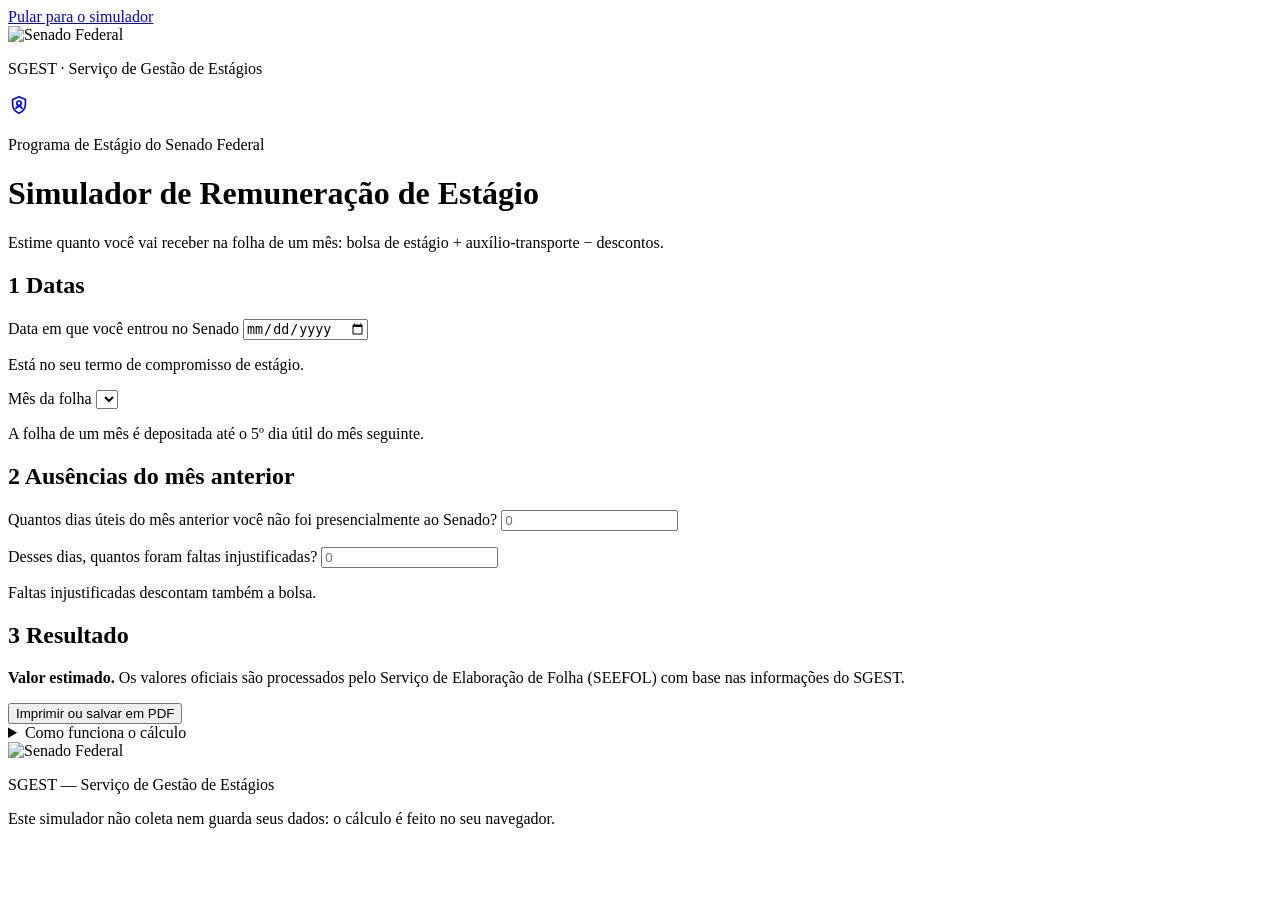
==== web/index.html @ 9984dfb2 "Banner de compartilhamento e ícone para a tela inicial - banner-compartilhar.png (1200×630) com meta" ====
<!doctype html>
<html lang="pt-BR">
  <head>
    <meta charset="utf-8" />
    <meta name="viewport" content="width=device-width, initial-scale=1" />
    <title>Simulador de Remuneração de Estágio — Senado Federal</title>
    <meta name="description" content="Estime a bolsa de estágio e o auxílio-transporte de um mês no Senado Federal. O cálculo é feito no seu navegador." />
    <meta name="referrer" content="no-referrer" />

    <!-- Ícones (aba do navegador e "Adicionar à tela inicial") -->
    <link rel="icon" href="./marca/icone.svg" type="image/svg+xml" />
    <link rel="icon" href="./marca/favicon-32.png" sizes="32x32" type="image/png" />
    <link rel="apple-touch-icon" href="./marca/apple-touch-icon.png" />
    <link rel="manifest" href="./manifest.webmanifest" />
    <meta name="theme-color" content="#28166f" />
    <meta name="apple-mobile-web-app-title" content="Simulador Estágio" />

    <!-- Prévia ao compartilhar o link (WhatsApp, Teams, e-mail…). A imagem
         precisa de endereço absoluto: se o site mudar de domínio, atualize aqui. -->
    <meta property="og:type" content="website" />
    <meta property="og:locale" content="pt_BR" />
    <meta property="og:site_name" content="Senado Federal · SGEST" />
    <meta property="og:title" content="Simulador de Remuneração de Estágio" />
    <meta property="og:description" content="Estime a bolsa de estágio e o auxílio-transporte da sua folha no Senado Federal." />
    <meta property="og:url" content="https://sgestsenado.github.io/simulador-remuneracao-estagio/" />
    <meta property="og:image" content="https://sgestsenado.github.io/simulador-remuneracao-estagio/marca/banner-compartilhar.png" />
    <meta property="og:image:type" content="image/png" />
    <meta property="og:image:width" content="1200" />
    <meta property="og:image:height" content="630" />
    <meta property="og:image:alt" content="Simulador de Remuneração de Estágio do Senado Federal" />
    <meta name="twitter:card" content="summary_large_image" />
  </head>
  <body>
    <a class="pular" href="#form">Pular para o simulador</a>

    <header class="topo">
      <div class="topo__barra">
        <img class="topo__logo" src="./marca/senado-horizontal-degrade.svg" alt="Senado Federal" width="465" height="200" />
        <div class="topo__direita">
          <p class="topo__orgao">SGEST · Serviço de Gestão de Estágios</p>
          <a class="topo__admin nao-imprimir" href="./admin/" aria-label="Painel administrativo do SGEST (acesso restrito)" title="Painel administrativo (acesso restrito ao SGEST)">
            <svg viewBox="0 0 24 24" width="22" height="22" aria-hidden="true" focusable="false">
              <path fill="none" stroke="currentColor" stroke-width="1.8" stroke-linecap="round" stroke-linejoin="round" d="M12 3l7 3v5c0 4.5-3 8.3-7 10-4-1.7-7-5.5-7-10V6l7-3z" />
              <circle cx="12" cy="10" r="2.4" fill="none" stroke="currentColor" stroke-width="1.8" />
              <path fill="none" stroke="currentColor" stroke-width="1.8" stroke-linecap="round" d="M8.6 15.6c.8-1.4 2-2.1 3.4-2.1s2.6.7 3.4 2.1" />
            </svg>
          </a>
        </div>
      </div>
      <div class="faixa">
        <div class="faixa__conteudo">
          <p class="faixa__selo">Programa de Estágio do Senado Federal</p>
          <h1 class="faixa__titulo">Simulador de Remuneração de Estágio</h1>
          <p class="faixa__texto">
            Estime quanto você vai receber na folha de um mês: bolsa de estágio + auxílio-transporte − descontos.
          </p>
        </div>
      </div>
    </header>

    <main id="conteudo" class="layout">
      <div id="aviso-parametros" class="alerta alerta--atencao layout__largo" role="status" hidden></div>

      <form id="form" class="layout__form" novalidate>
        <!-- 1. Datas -->
        <section class="card" aria-labelledby="t-datas">
          <h2 class="card__titulo" id="t-datas"><span class="card__num" aria-hidden="true">1</span> Datas</h2>
          <div class="card__corpo">
            <div class="campo" data-campo="dataEntrada">
              <label for="data-entrada">Data em que você entrou no Senado</label>
              <input type="date" id="data-entrada" required aria-describedby="data-entrada-ajuda data-entrada-erro" />
              <p class="campo__ajuda" id="data-entrada-ajuda">Está no seu termo de compromisso de estágio.</p>
              <p class="campo__erro" id="data-entrada-erro" hidden></p>
            </div>

            <div class="campo" data-campo="folha">
              <label for="folha">Mês da folha</label>
              <select id="folha" aria-describedby="folha-ajuda folha-erro"></select>
              <p class="campo__ajuda" id="folha-ajuda">A folha de um mês é depositada até o 5º dia útil do mês seguinte.</p>
              <p class="campo__erro" id="folha-erro" hidden></p>
            </div>

            <!-- Modo desligamento desativado até validação do SGEST (chave em src/simulador/main.ts) -->
            <fieldset class="campo alternancia" data-recurso="desligamento" hidden>
              <legend>Tipo de folha</legend>
              <div class="alternancia__opcoes">
                <input type="radio" name="modo" id="modo-comum" value="comum" checked />
                <label for="modo-comum">Mês comum</label>
                <input type="radio" name="modo" id="modo-desligamento" value="desligamento" />
                <label for="modo-desligamento">Último mês (desligamento)</label>
              </div>
            </fieldset>

            <div class="campo" data-campo="desligamento.dataSaida" id="bloco-saida" hidden>
              <label for="data-saida">Data do desligamento (seu último dia de estágio)</label>
              <input type="date" id="data-saida" aria-describedby="data-saida-ajuda data-saida-erro" />
              <p class="campo__ajuda" id="data-saida-ajuda"></p>
              <p class="campo__erro" id="data-saida-erro" hidden></p>
            </div>

            <div id="bloco-ferias" hidden>
              <fieldset class="campo" id="situacao-ferias" aria-describedby="situacao-ferias-ajuda situacao-ferias-erro">
                <legend>Suas primeiras férias</legend>
                <p class="campo__ajuda" id="situacao-ferias-ajuda">As férias são sempre de 30 dias e só podem ser tiradas depois de completar 1 ano de contrato.</p>
                <div class="opcoes-radio">
                  <label data-opcao="tirou"><input type="radio" name="situacao-ferias" value="tirou" /> Já tirei os 30 dias</label>
                  <label data-opcao="nao-tirou"><input type="radio" name="situacao-ferias" value="nao-tirou" /> <span id="rotulo-nao-tirou">Ainda não tirei (recebo em dinheiro)</span></label>
                  <label data-opcao="em-andamento"><input type="radio" name="situacao-ferias" value="em-andamento" /> Estou de férias (saí durante as férias)</label>
                  <label data-opcao="junto-com-ultimas"><input type="radio" name="situacao-ferias" value="junto-com-ultimas" /> Vou tirar junto com as últimas férias</label>
                </div>
                <p class="campo__erro" id="situacao-ferias-erro" hidden></p>
              </fieldset>
              <div class="campo" id="bloco-inicio-ferias" hidden>
                <label for="inicio-ferias">Data em que suas férias começaram</label>
                <input type="date" id="inicio-ferias" aria-describedby="inicio-ferias-ajuda inicio-ferias-erro" />
                <p class="campo__ajuda" id="inicio-ferias-ajuda">Os dias de férias que faltavam são pagos em dinheiro.</p>
                <p class="campo__erro" id="inicio-ferias-erro" hidden></p>
              </div>
              <p class="nota" id="ferias-info"></p>
            </div>
          </div>
        </section>

        <!-- 2. Ausências -->
        <section class="card" aria-labelledby="t-ausencias">
          <h2 class="card__titulo" id="t-ausencias">
            <span class="card__num" aria-hidden="true">2</span> <span id="t-ausencias-texto">Ausências do mês anterior</span>
          </h2>
          <div class="card__corpo">
            <p id="nota-entrada" class="nota" hidden></p>

            <div id="bloco-mes-anterior">
              <div class="campo" data-campo="mesAnterior.diasNaoPresenciais">
                <label for="ant-nao-presenciais" id="ant-nao-presenciais-rotulo">Quantos dias úteis do mês anterior você não foi presencialmente ao Senado?</label>
                <input type="number" id="ant-nao-presenciais" inputmode="numeric" min="0" step="1" placeholder="0" aria-describedby="ant-nao-presenciais-ajuda ant-nao-presenciais-erro" />
                <p class="campo__ajuda" id="ant-nao-presenciais-ajuda"></p>
                <p class="campo__erro" id="ant-nao-presenciais-erro" hidden></p>
              </div>
              <div class="campo" data-campo="mesAnterior.faltasInjustificadas">
                <label for="ant-faltas" id="ant-faltas-rotulo">Desses dias, quantos foram faltas injustificadas?</label>
                <input type="number" id="ant-faltas" inputmode="numeric" min="0" step="1" placeholder="0" aria-describedby="ant-faltas-ajuda ant-faltas-erro" />
                <p class="campo__ajuda" id="ant-faltas-ajuda">Faltas injustificadas descontam também a bolsa.</p>
                <p class="campo__erro" id="ant-faltas-erro" hidden></p>
              </div>
            </div>

            <div id="bloco-mes-atual" hidden>
              <h3 class="subtitulo" id="t-mes-atual">Ausências do mês do desligamento</h3>
              <div class="campo" data-campo="desligamento.mesAtual.diasNaoPresenciais">
                <label for="atual-nao-presenciais" id="atual-nao-presenciais-rotulo">Quantos dias úteis deste mês você não foi presencialmente ao Senado?</label>
                <input type="number" id="atual-nao-presenciais" inputmode="numeric" min="0" step="1" placeholder="0" aria-describedby="atual-nao-presenciais-ajuda atual-nao-presenciais-erro" />
                <p class="campo__ajuda" id="atual-nao-presenciais-ajuda"></p>
                <p class="campo__erro" id="atual-nao-presenciais-erro" hidden></p>
              </div>
              <div class="campo" data-campo="desligamento.mesAtual.faltasInjustificadas">
                <label for="atual-faltas">Desses dias, quantos foram faltas injustificadas?</label>
                <input type="number" id="atual-faltas" inputmode="numeric" min="0" step="1" placeholder="0" aria-describedby="atual-faltas-erro" />
                <p class="campo__erro" id="atual-faltas-erro" hidden></p>
              </div>

            </div>
          </div>
        </section>
      </form>

      <!-- 3. Resultado -->
      <section class="card card--resultado layout__resultado" aria-labelledby="t-resultado">
        <h2 class="card__titulo card__titulo--destaque" id="t-resultado"><span class="card__num" aria-hidden="true">3</span> Resultado</h2>
        <div class="card__corpo">
          <div class="destaque" aria-live="polite" aria-atomic="true" id="resumo"></div>
          <div id="extrato"></div>
          <p class="aviso-oficial">
            <strong>Valor estimado.</strong> Os valores oficiais são processados pelo Serviço de Elaboração de Folha (SEEFOL) com base nas informações do SGEST.
          </p>
          <button type="button" class="botao botao--secundario nao-imprimir" id="imprimir">Imprimir ou salvar em PDF</button>
        </div>
      </section>

      <details class="como-funciona layout__largo" id="como-funciona">
        <summary>Como funciona o cálculo</summary>
        <div class="como-funciona__corpo">
          <h3>O que você recebe</h3>
          <ul>
            <li><strong>Bolsa de estágio:</strong> valor mensal integral de <span data-valor="bolsa">—</span>.</li>
            <li><strong>Auxílio-transporte (AT):</strong> <span data-valor="at">—</span> por dia útil do mês. Só é devido nos dias em que você vai presencialmente ao Senado.</li>
            <li>Dias úteis são de segunda a sexta, menos os feriados e pontos facultativos do Senado.</li>
            <li>O <strong>valor diário da bolsa</strong> é a bolsa mensal dividida pelo número de dias do mês (28, 29, 30 ou 31).</li>
            <li>Bolsa e AT são depositados <strong>até o 5º dia útil do mês seguinte</strong> ao de referência.</li>
          </ul>

          <h3>Os descontos são do mês anterior</h3>
          <p>A folha de um mês paga o valor cheio e desconta as ausências do mês anterior, para dar tempo de processar e corrigir a frequência.</p>
          <ul>
            <li><strong>Dia sem presença física</strong> (falta, atestado, recesso ou trabalho remoto autorizado): desconta o AT daquele dia.</li>
            <li><strong>Falta injustificada</strong>: desconta também a bolsa daquele dia (bolsa mensal ÷ número de dias do mês da falta).</li>
            <li>No <strong>recesso</strong>, a bolsa é mantida integralmente; o AT é descontado no mês seguinte, porque recesso não é trabalho presencial.</li>
          </ul>

          <h3>Primeiro e segundo mês</h3>
          <ul>
            <li>No <strong>mês em que você entra</strong>, a primeira folha é proporcional ao período a partir da entrada: bolsa pelos dias corridos desde a entrada (cada dia vale a bolsa ÷ número de dias do mês) e AT pelos dias úteis desde a entrada. Não há descontos, porque não existe mês anterior.</li>
            <li>No <strong>segundo mês</strong>, informe só as ausências a partir da sua data de entrada. Os dias anteriores à entrada não entraram na sua primeira folha.</li>
          </ul>

          <div data-recurso="desligamento" hidden>
          <h3>Último mês (desligamento)</h3>
          <ul>
            <li>São descontadas as ausências do mês anterior e também as do próprio mês do desligamento.</li>
            <li><strong>Férias</strong> são sempre de 30 dias e só depois de completar 1 ano. As que não foram usufruídas são pagas em dinheiro na saída (só bolsa, sem AT; cada dia vale a bolsa ÷ 30): as primeiras férias inteiras (ou os dias que faltavam, se você saiu durante elas) e as segundas proporcionais, 2,5 dias por mês completo depois do 1º ano. Com menos de 1 ano, 2,5 dias por mês completo.</li>
            <li>Quem completa 2 anos <strong>usufrui as últimas férias nos 30 dias finais</strong> do contrato (obrigatório): a bolsa é paga normalmente e não há AT nesses dias.</li>
            <li>O contrato termina, no máximo, na véspera do dia em que você completa 2 anos de estágio.</li>
          </ul>
          </div>

          <h3>Regras a confirmar com o SGEST</h3>
          <p>Nestes pontos o simulador usa uma regra provisória e avisa quando ela afeta o resultado:</p>
          <ul>
            <li data-recurso="desligamento" hidden>Fração de mês no recesso proporcional (hoje: conta só meses completos).</li>
            <li data-recurso="desligamento" hidden>Desligamento no meio do mês (hoje: bolsa pelos dias corridos até a saída, cada dia = bolsa ÷ dias do mês, e AT por dias úteis até a saída).</li>
            <li>Desconto do mês anterior após reajuste (hoje: usa o valor vigente no mês anterior).</li>
          </ul>

          <p class="dica"><strong>Dica SGEST:</strong> acompanhe seus lançamentos e confira sua frequência regularmente.</p>
        </div>
      </details>
    </main>

    <footer class="rodape">
      <div class="rodape__conteudo">
        <img class="rodape__logo" src="./marca/senado-horizontal-branco.svg" alt="Senado Federal" width="438" height="200" />
        <div>
          <p class="rodape__orgao">SGEST — Serviço de Gestão de Estágios</p>
          <p class="rodape__privacidade">Este simulador não coleta nem guarda seus dados: o cálculo é feito no seu navegador.</p>
        </div>
      </div>
    </footer>

    <script type="module" src="./src/simulador/main.ts"></script>
  </body>
</html>
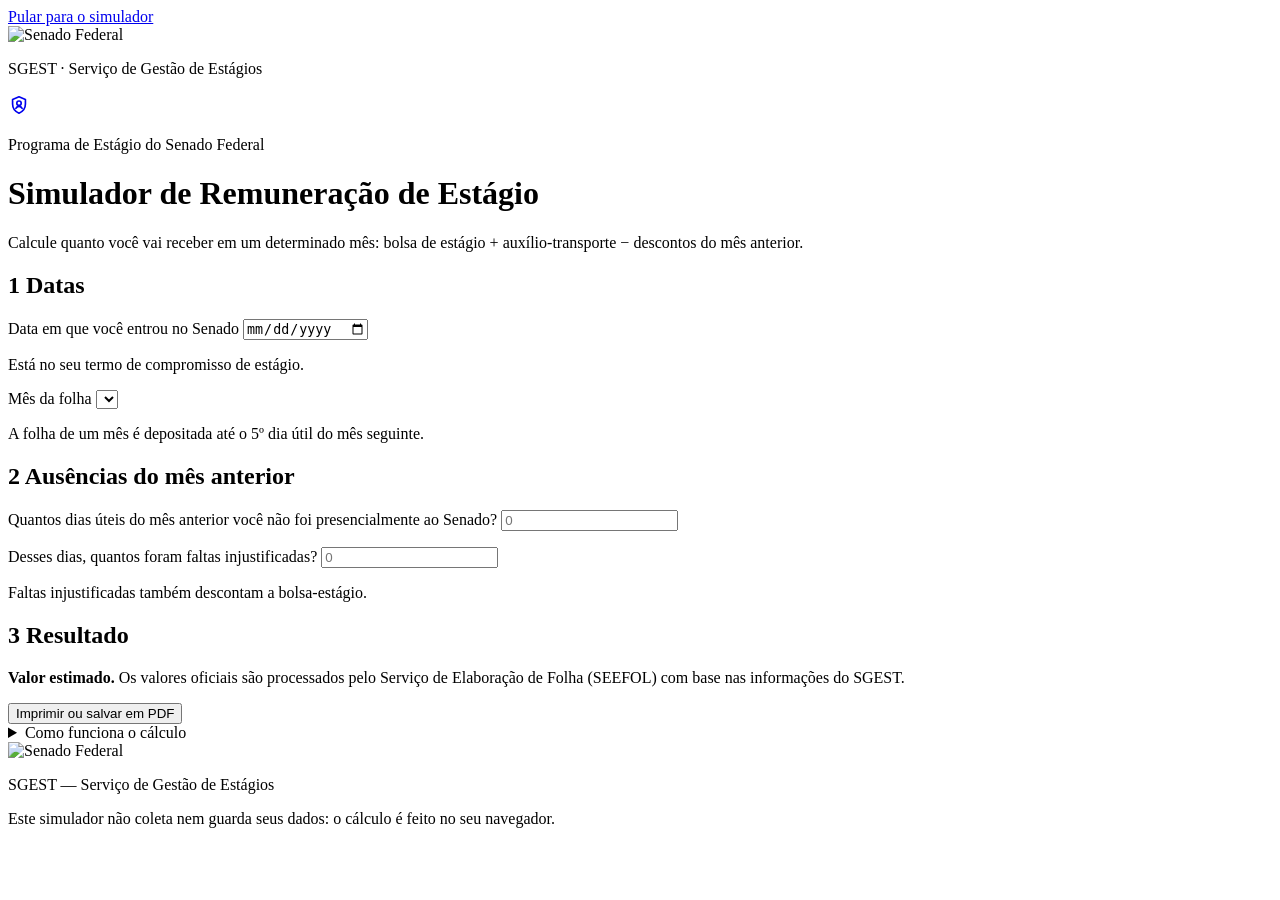
==== commit 676acd9a: "Ajustes de texto do SGEST e resultado sem cobrir o "Como funciona" - Faixa: "Calcule quanto você vai" ====
--- a/web/index.html
+++ b/web/index.html
@@ -52,7 +52,7 @@
           <p class="faixa__selo">Programa de Estágio do Senado Federal</p>
           <h1 class="faixa__titulo">Simulador de Remuneração de Estágio</h1>
           <p class="faixa__texto">
-            Estime quanto você vai receber na folha de um mês: bolsa de estágio + auxílio-transporte − descontos.
+            Calcule quanto você vai receber em um determinado mês: bolsa de estágio + auxílio-transporte − descontos do mês anterior.
           </p>
         </div>
       </div>
@@ -61,6 +61,9 @@
     <main id="conteudo" class="layout">
       <div id="aviso-parametros" class="alerta alerta--atencao layout__largo" role="status" hidden></div>
 
+      <!-- Formulário + resultado num grid próprio: o resultado "gruda" na tela só
+           dentro deste bloco e não invade o "Como funciona o cálculo". -->
+      <div class="layout__colunas">
       <form id="form" class="layout__form" novalidate>
         <!-- 1. Datas -->
         <section class="card" aria-labelledby="t-datas">
@@ -139,7 +142,7 @@
               <div class="campo" data-campo="mesAnterior.faltasInjustificadas">
                 <label for="ant-faltas" id="ant-faltas-rotulo">Desses dias, quantos foram faltas injustificadas?</label>
                 <input type="number" id="ant-faltas" inputmode="numeric" min="0" step="1" placeholder="0" aria-describedby="ant-faltas-ajuda ant-faltas-erro" />
-                <p class="campo__ajuda" id="ant-faltas-ajuda">Faltas injustificadas descontam também a bolsa.</p>
+                <p class="campo__ajuda" id="ant-faltas-ajuda">Faltas injustificadas também descontam a bolsa-estágio.</p>
                 <p class="campo__erro" id="ant-faltas-erro" hidden></p>
               </div>
             </div>
@@ -175,6 +178,7 @@
           <button type="button" class="botao botao--secundario nao-imprimir" id="imprimir">Imprimir ou salvar em PDF</button>
         </div>
       </section>
+      </div>
 
       <details class="como-funciona layout__largo" id="como-funciona">
         <summary>Como funciona o cálculo</summary>
@@ -189,17 +193,16 @@
           </ul>
 
           <h3>Os descontos são do mês anterior</h3>
-          <p>A folha de um mês paga o valor cheio e desconta as ausências do mês anterior, para dar tempo de processar e corrigir a frequência.</p>
-          <ul>
-            <li><strong>Dia sem presença física</strong> (falta, atestado, recesso ou trabalho remoto autorizado): desconta o AT daquele dia.</li>
+          <p>A folha de pagamento de um mês paga o valor cheio de bolsa e auxílio-transporte e desconta as ausências do mês anterior. Isso ocorre para que haja tempo de processar e corrigir a frequência do mês que se encerrou.</p>
+          <ul>
+            <li><strong>Dia sem presença física</strong> (falta, atestado ou recesso): desconta o AT daquele dia.</li>
             <li><strong>Falta injustificada</strong>: desconta também a bolsa daquele dia (bolsa mensal ÷ número de dias do mês da falta).</li>
             <li>No <strong>recesso</strong>, a bolsa é mantida integralmente; o AT é descontado no mês seguinte, porque recesso não é trabalho presencial.</li>
           </ul>
 
-          <h3>Primeiro e segundo mês</h3>
-          <ul>
-            <li>No <strong>mês em que você entra</strong>, a primeira folha é proporcional ao período a partir da entrada: bolsa pelos dias corridos desde a entrada (cada dia vale a bolsa ÷ número de dias do mês) e AT pelos dias úteis desde a entrada. Não há descontos, porque não existe mês anterior.</li>
-            <li>No <strong>segundo mês</strong>, informe só as ausências a partir da sua data de entrada. Os dias anteriores à entrada não entraram na sua primeira folha.</li>
+          <h3>Primeiro mês</h3>
+          <ul>
+            <li>No <strong>mês em que você entra</strong>, a primeira folha é proporcional aos dias trabalhados: bolsa dos dias trabalhados no mês, desde a entrada (cada dia vale a bolsa ÷ número de dias do mês) + AT dos dias úteis desde a entrada. Não há descontos, porque nessa situação não existe mês anterior.</li>
           </ul>
 
           <div data-recurso="desligamento" hidden>
@@ -208,17 +211,8 @@
             <li>São descontadas as ausências do mês anterior e também as do próprio mês do desligamento.</li>
             <li><strong>Férias</strong> são sempre de 30 dias e só depois de completar 1 ano. As que não foram usufruídas são pagas em dinheiro na saída (só bolsa, sem AT; cada dia vale a bolsa ÷ 30): as primeiras férias inteiras (ou os dias que faltavam, se você saiu durante elas) e as segundas proporcionais, 2,5 dias por mês completo depois do 1º ano. Com menos de 1 ano, 2,5 dias por mês completo.</li>
             <li>Quem completa 2 anos <strong>usufrui as últimas férias nos 30 dias finais</strong> do contrato (obrigatório): a bolsa é paga normalmente e não há AT nesses dias.</li>
-            <li>O contrato termina, no máximo, na véspera do dia em que você completa 2 anos de estágio.</li>
           </ul>
           </div>
-
-          <h3>Regras a confirmar com o SGEST</h3>
-          <p>Nestes pontos o simulador usa uma regra provisória e avisa quando ela afeta o resultado:</p>
-          <ul>
-            <li data-recurso="desligamento" hidden>Fração de mês no recesso proporcional (hoje: conta só meses completos).</li>
-            <li data-recurso="desligamento" hidden>Desligamento no meio do mês (hoje: bolsa pelos dias corridos até a saída, cada dia = bolsa ÷ dias do mês, e AT por dias úteis até a saída).</li>
-            <li>Desconto do mês anterior após reajuste (hoje: usa o valor vigente no mês anterior).</li>
-          </ul>
 
           <p class="dica"><strong>Dica SGEST:</strong> acompanhe seus lançamentos e confira sua frequência regularmente.</p>
         </div>
